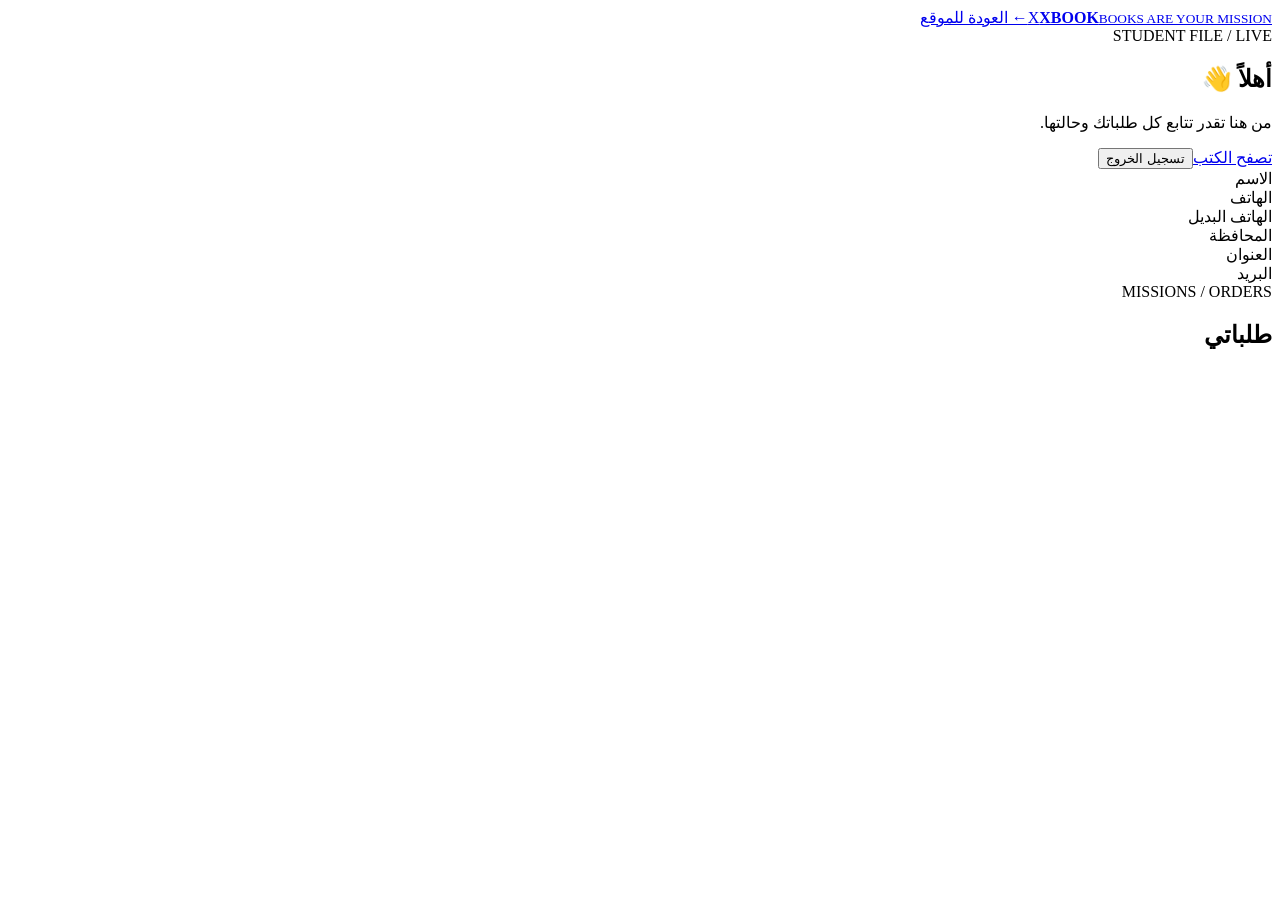
==== public/account.html @ f4f4bc43 "Add files via upload" ====
<!doctype html>
<html lang="ar" dir="rtl">
<head><meta charset="utf-8"><meta name="viewport" content="width=device-width,initial-scale=1">
<title>XBOOK — حساب الطالب</title>
<link rel="preconnect" href="https://fonts.googleapis.com"><link rel="preconnect" href="https://fonts.gstatic.com" crossorigin>
<link href="https://fonts.googleapis.com/css2?family=Cairo:wght@400;500;600;700;800;900&family=IBM+Plex+Mono:wght@400;500;600;700&display=swap" rel="stylesheet">
<link rel="stylesheet" href="/style.css">
</head>
<body class="accountPage">
<header class="topbar"><a class="brand" href="/"><span class="brandMark">X</span><span><b>XBOOK</b><small>BOOKS ARE YOUR MISSION</small></span></a><a class="siteLink" href="/">← العودة للموقع</a></header>
<main class="accountShell"><section id="dashboard" class="dashboard"><div class="dashHead"><div><span class="eyebrow">STUDENT FILE / LIVE</span><h1>أهلاً <em id="studentName"></em> 👋</h1><p>من هنا تقدر تتابع كل طلباتك وحالتها.</p></div><div class="dashActions"><a class="btn primary" href="/">تصفح الكتب</a><button class="btn outline darkBtn" id="logout">تسجيل الخروج</button></div></div><div class="profileStrip"><div><span>الاسم</span><b id="profileName"></b></div><div><span>الهاتف</span><b id="profilePhone"></b></div><div><span>الهاتف البديل</span><b id="profileAlt"></b></div><div><span>المحافظة</span><b id="profileGov"></b></div><div class="wideProfile"><span>العنوان</span><b id="profileAddress"></b></div><div><span>البريد</span><b id="profileEmail"></b></div></div><div class="ordersPanel"><div class="sectionHead"><div><span class="eyebrow">MISSIONS / ORDERS</span><h2>طلباتي</h2></div></div><div id="ordersList"></div></div></section></main><div class="toast" id="toast"></div><script src="/account.js"></script></body></html>
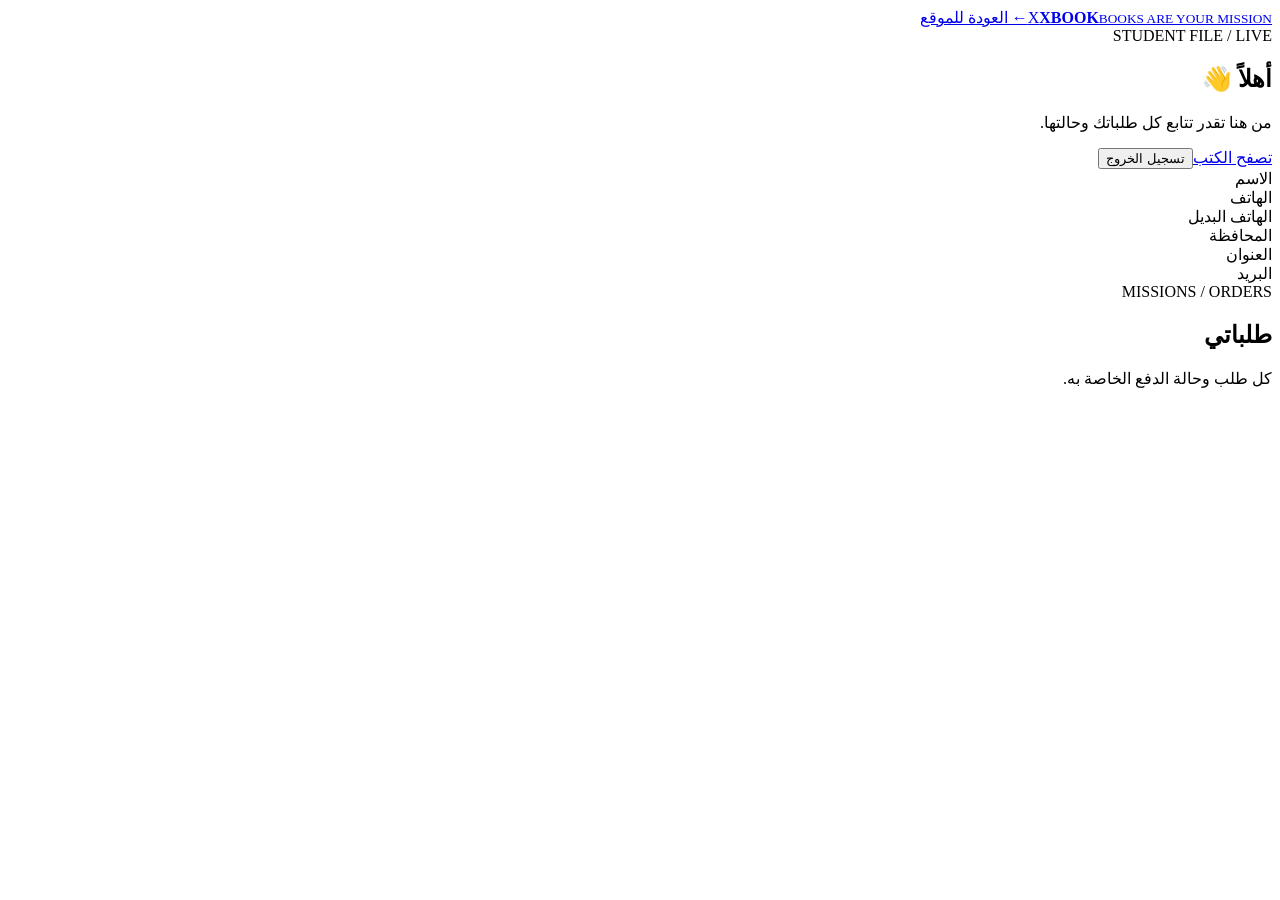
==== commit 4c7f8557: "Add files via upload" ====
--- a/public/account.html
+++ b/public/account.html
@@ -8,4 +8,7 @@
 </head>
 <body class="accountPage">
 <header class="topbar"><a class="brand" href="/"><span class="brandMark">X</span><span><b>XBOOK</b><small>BOOKS ARE YOUR MISSION</small></span></a><a class="siteLink" href="/">← العودة للموقع</a></header>
-<main class="accountShell"><section id="dashboard" class="dashboard"><div class="dashHead"><div><span class="eyebrow">STUDENT FILE / LIVE</span><h1>أهلاً <em id="studentName"></em> 👋</h1><p>من هنا تقدر تتابع كل طلباتك وحالتها.</p></div><div class="dashActions"><a class="btn primary" href="/">تصفح الكتب</a><button class="btn outline darkBtn" id="logout">تسجيل الخروج</button></div></div><div class="profileStrip"><div><span>الاسم</span><b id="profileName"></b></div><div><span>الهاتف</span><b id="profilePhone"></b></div><div><span>الهاتف البديل</span><b id="profileAlt"></b></div><div><span>المحافظة</span><b id="profileGov"></b></div><div class="wideProfile"><span>العنوان</span><b id="profileAddress"></b></div><div><span>البريد</span><b id="profileEmail"></b></div></div><div class="ordersPanel"><div class="sectionHead"><div><span class="eyebrow">MISSIONS / ORDERS</span><h2>طلباتي</h2></div></div><div id="ordersList"></div></div></section></main><div class="toast" id="toast"></div><script src="/account.js"></script></body></html>+<main class="accountShell"><section id="dashboard" class="dashboard"><div class="dashHead"><div><span class="eyebrow">STUDENT FILE / LIVE</span><h1>أهلاً <em id="studentName"></em> 👋</h1><p>من هنا تقدر تتابع كل طلباتك وحالتها.</p></div><div class="dashActions"><a class="btn primary" href="/">تصفح الكتب</a><button class="btn outline darkBtn" id="logout">تسجيل الخروج</button></div></div><div class="profileStrip"><div><span>الاسم</span><b id="profileName"></b></div><div><span>الهاتف</span><b id="profilePhone"></b></div><div><span>الهاتف البديل</span><b id="profileAlt"></b></div><div><span>المحافظة</span><b id="profileGov"></b></div><div class="wideProfile"><span>العنوان</span><b id="profileAddress"></b></div><div><span>البريد</span><b id="profileEmail"></b></div></div><div class="ordersPanel">
+<div class="sectionHead"><div><span class="eyebrow">MISSIONS / ORDERS</span><h2>طلباتي</h2><p>كل طلب وحالة الدفع الخاصة به.</p></div></div>
+<div id="ordersList"></div>
+</div></section></main><div class="toast" id="toast"></div><div id="pageTransition" class="pageTransition"></div><script src="/account.js"></script><script src="/site-enhancements.js"></script></body></html>
